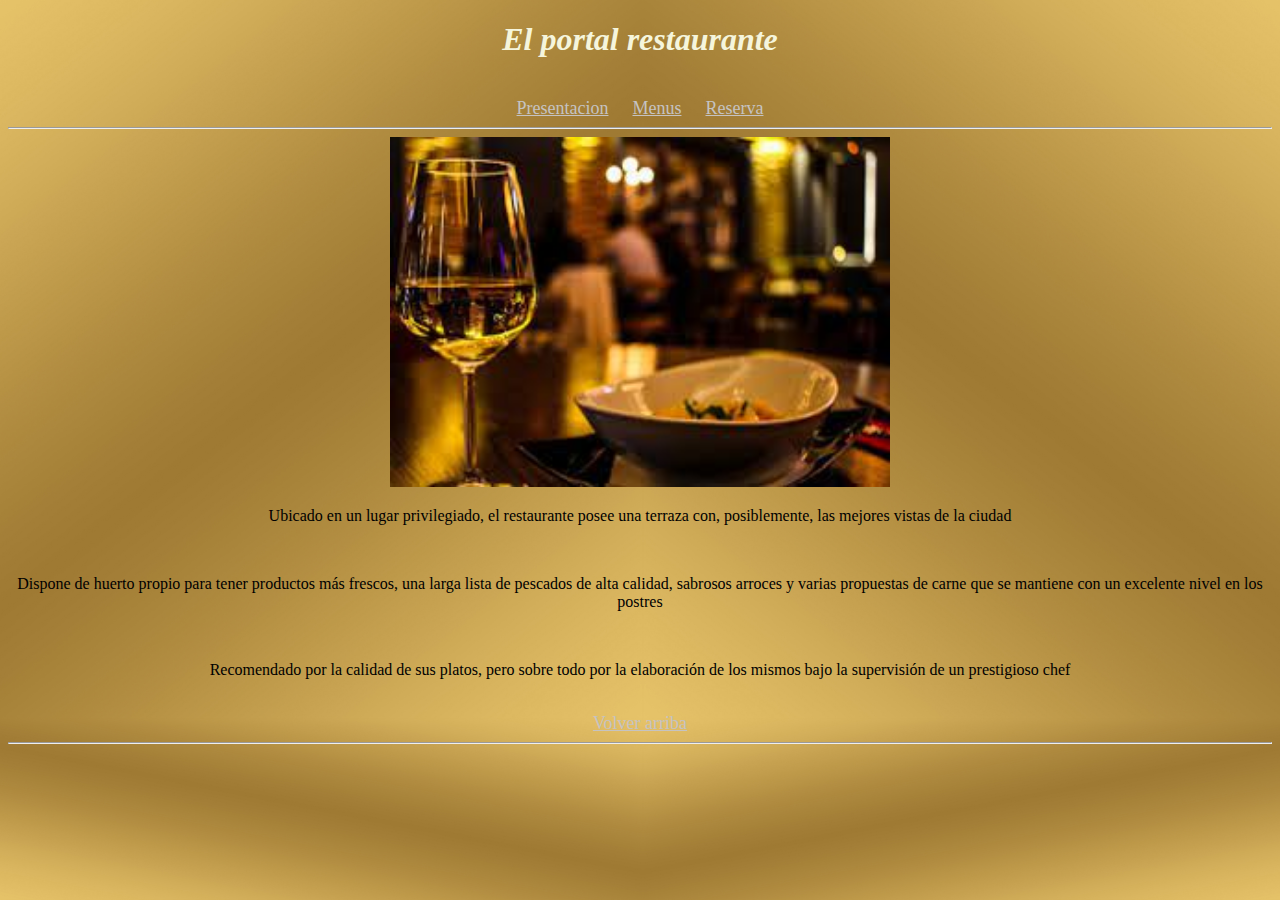
==== Index.html @ f9021e7a "Add files via upload" ====
<!DOCTYPE html>
<html lang="es">
<head>
    <meta charset="UTF-8">
    <meta http-equiv="X-UA-Compatible" content="IE=edge">
    <meta name="viewport" content="width=device-width, initial-scale=1.0">
    
    <link rel="stylesheet" href="./estilo.css">

    <title>Index</title>

</head>
<body>
    <header>
    <center><h1 id="inicio" class="titulo">El portal restaurante</h1></center>
    <br>
    <center><a class="enlace1" href="./Index.html">Presentacion</a>  
        &nbsp;&nbsp;&nbsp;&nbsp;  <a class="enlace2" href="./Menus.html">Menus</a>
     &nbsp;&nbsp;&nbsp;&nbsp;   <a class="enlace3" href="./Reserva.html">Reserva</a></center>
    <hr class="linea1">
</header>
<center><img src="./descarga.jpg" width="500" height="350" alt=""></center>
<center><p>Ubicado en un lugar privilegiado, el restaurante posee una terraza con, posiblemente, las mejores vistas de la ciudad</p>
    <br>
<p>Dispone de huerto propio para tener productos más frescos, una larga lista de pescados de alta calidad, sabrosos arroces y varias propuestas de carne que se mantiene con un excelente nivel en los postres</p>
<br>
<p>Recomendado por la calidad de sus platos, pero sobre todo por la elaboración de los mismos bajo la supervisión de un prestigioso chef</p></center>
    <br>
   <center> <a class="enlace4" href=#inicio>Volver arriba</a> </center>
    <hr class="linea2">
    

    
</body>
</html>
---- estilo.css ----
.titulo {
    color: beige;
    font-style: italic;
    font-family: 'Segoe UI';

}
html{
    background-image: url(./fondo1.jpg) ;
    min-height: 100%;
    background-size: cover;
}

.enlace1,.enlace2,.enlace3,.enlace4{
    color: #C5C3C2;
    font-size: large;
}
.linea1,.linea2{
    color: #E5A13A;
}
.enlace1:hover,.enlace2:hover,.enlace3:hover,.enlace4:hover{
    color: #E5A13A ;
}

.tabla1{

}

td{

}

li{

}
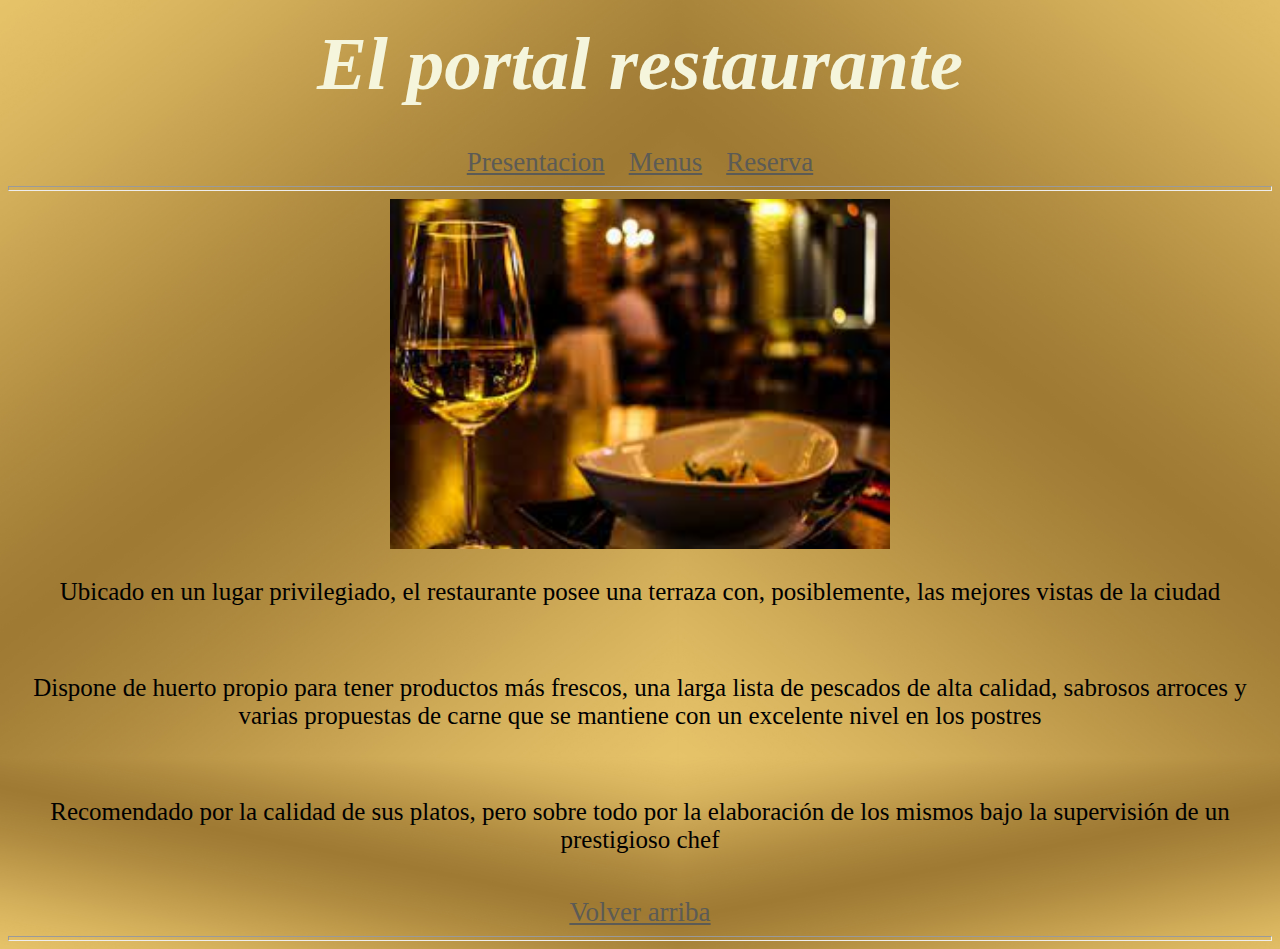
==== commit e8e81792: "Update Index.html" ====
--- a/Index.html
+++ b/Index.html
@@ -12,9 +12,9 @@
 </head>
 <body>
     <header>
-    <center><h1 id="inicio" class="titulo">El portal restaurante</h1></center>
+    <center><h1 id="inicio" class="titulo"> <span> El portal restaurante </span> </h1></center>
     <br>
-    <center><a class="enlace1" href="./Index.html">Presentacion</a>  
+    <center class="barra"><a class="enlace1" href="./Index.html">Presentacion</a>  
         &nbsp;&nbsp;&nbsp;&nbsp;  <a class="enlace2" href="./Menus.html">Menus</a>
      &nbsp;&nbsp;&nbsp;&nbsp;   <a class="enlace3" href="./Reserva.html">Reserva</a></center>
     <hr class="linea1">
@@ -32,4 +32,4 @@
 
     
 </body>
-</html>+</html>
--- a/estilo.css
+++ b/estilo.css
@@ -2,33 +2,157 @@
     color: beige;
     font-style: italic;
     font-family: 'Segoe UI';
+    font-size: xx-large;
 
+}
+.titulo > span{
+    font-size: 75px;
 }
 html{
     background-image: url(./fondo1.jpg) ;
     min-height: 100%;
     background-size: cover;
 }
+p {
+    color: black;
+    font-family: 'Calibri';
+    font-size: 25px;
+}
 
 .enlace1,.enlace2,.enlace3,.enlace4{
-    color: #C5C3C2;
-    font-size: large;
+    color: #5c5b55;
+    font-size: 27px;
 }
-.linea1,.linea2{
+hr{
     color: #E5A13A;
+    height: 3px;
 }
-.enlace1:hover,.enlace2:hover,.enlace3:hover,.enlace4:hover{
+.enlace1:hover,.enlace2:hover,.enlace3:hover{
     color: #E5A13A ;
+    font-size: 34px;
+}
+.enlace4:hover {
+    color: #613c06;
 }
 
-.tabla1{
-
+.primeros, .segundos , .postres {
+    white-space: pre;
+    padding-left:  ; padding-right: 85%;
 }
 
-td{
-
+.texto {
+    font: beige;
 }
 
-li{
+.primeros > span, .segundos > span , .postres > span{
+        font-size: 30px;
+        text-transform: capitalize;
+}
 
-}+.cabeceratabla > span {
+    font-size: 65px;
+}
+
+table,caption, tr, td {
+
+        border: 5px solid;
+        border-collapse: collapse;
+        border-color: #E5A13A;
+        border-style : ridge;
+        font-size: x-large;
+        color: black;
+        
+    }
+caption {
+    background-color: #c1b061;
+}
+
+tr, td, .back {
+    background-color:white ;
+    font: black;
+    
+}
+ tr:hover,.back:hover {
+ background: transparent;
+}
+
+   
+    .imagensopa , .imagenensalada , .imagenpasta , .imagenfiletes , .imagenpescado , .imagenberenjena ,
+    .imagenfruta , .imagenhelado , .imagentarta {
+        display:inline-block;
+        position:relative;
+      }
+      
+      .imagensopa > div , .imagenensalada > div , .imagenpasta > div , .imagenberenjena > div ,
+      .imagenfiletes > div , .imagenpescado > div , .imagenfruta > div , .imagenhelado > div ,
+      .imagentarta > div
+      {
+        position:absolute;
+        top:0;
+        left:0;
+        z-index:-1;
+        padding:10px;
+        margin:0;
+      }
+      
+      .desvanecesopa:hover , .desvanecepasta:hover , .desvaneceensalada:hover , .desvanecefiletes:hover , 
+      .desvanecepescado:hover , .desvaneceberenjena:hover , .desvanecehelado:hover , .desvanecefruta:hover ,
+      .desvanecetarta:hover
+      {
+        opacity: 0.07;
+        -webkit-transition: opacity 500ms;
+        -moz-transition: opacity 500ms;
+        -o-transition: opacity 500ms;
+        -ms-transition: opacity 500ms;
+        transition: opacity 500ms;
+      }
+
+
+.todo {
+    box-sizing: border-box;
+    
+}
+
+#nombre , #tarjeta , #fecha , #aviso {
+    background: #f7ebb5;
+}
+
+#parking{
+    background: #f7ebb5;
+    border-radius: 15px;
+    width: 20px; height: 30px;
+    position: absolute; top : 170px ;  
+    border-style: groove;
+}
+
+#boton {
+    background: #e2d07e;
+    font: white; font-size: 15px; font-family: 'Calibri';
+    border-radius: 5px;
+    border-color: #7a691c;
+    border-style: groove;
+}
+#boton:hover {
+
+    width: 20%;
+    height: 20%;
+}
+
+.formulario{
+    width:500px;
+	padding:16px;
+	border-radius:10px;
+	margin:auto;
+	background: #dbcb80 ;
+    position: relative;
+}
+.formulario > div > label {
+    width: 100px;
+	font-weight:bold;
+	display:contents;
+}
+
+.confondo {
+    background: yellow;
+}
+
